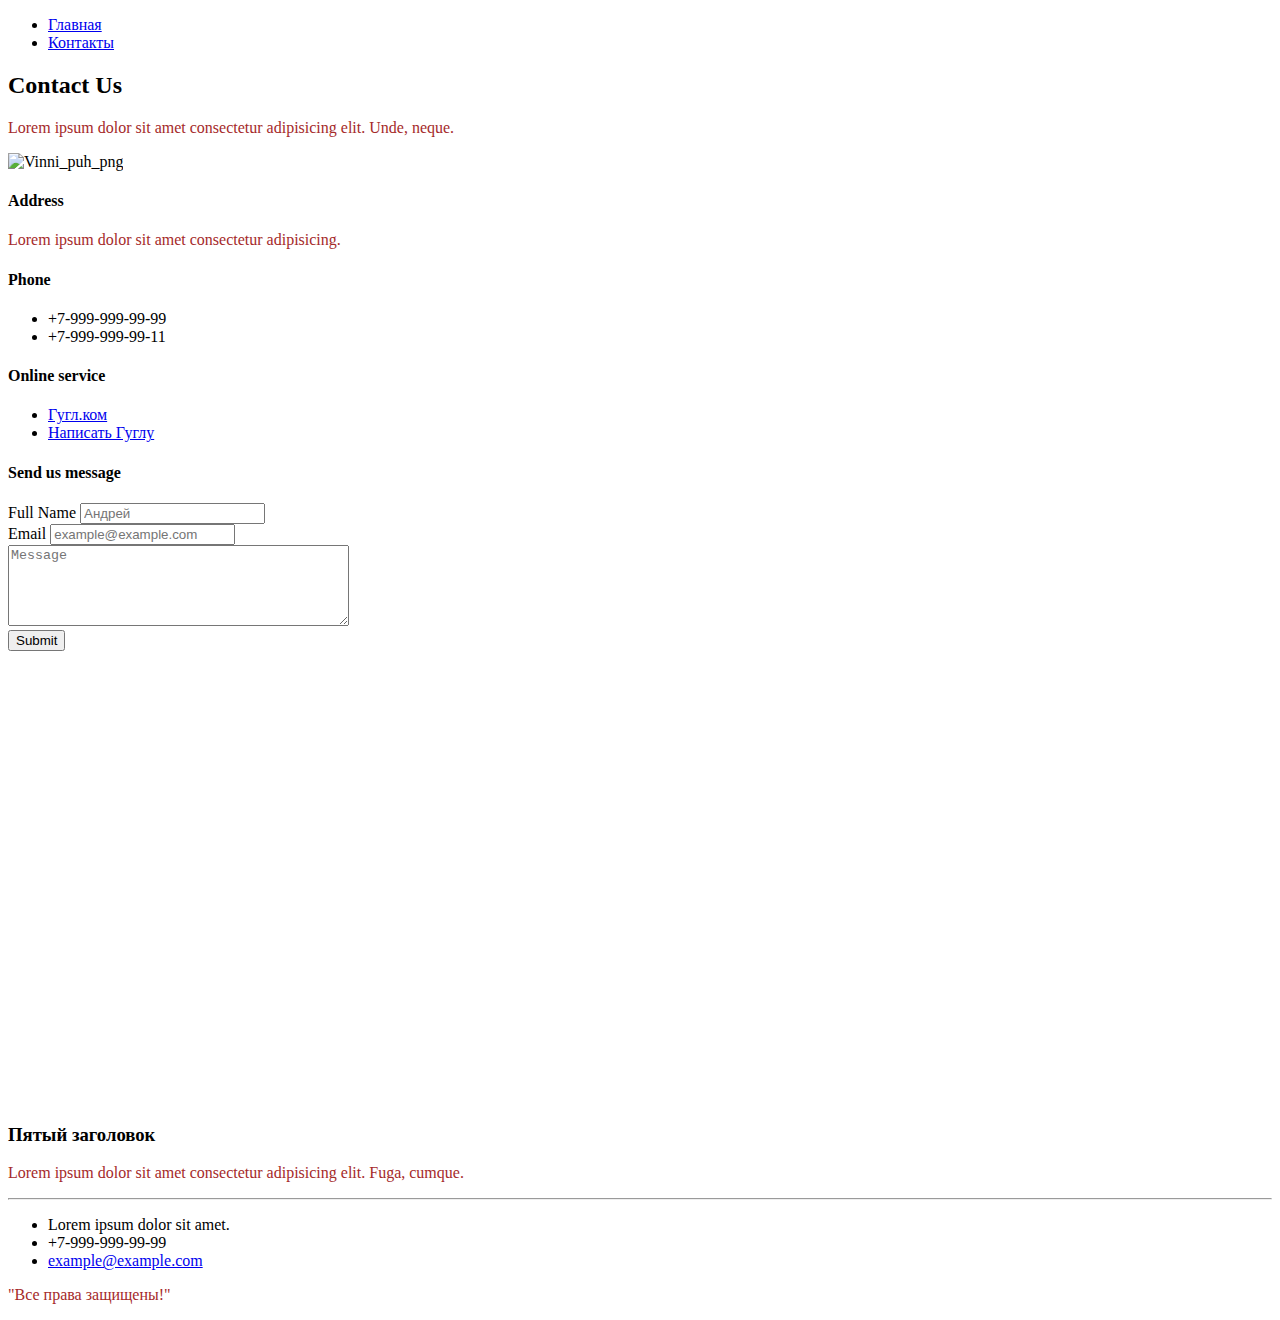
==== Lesson1/contacts.html @ d5a57ab0 "add style.css" ====
<!DOCTYPE html>
<html lang="en">

<head>
    <meta charset="UTF-8">
    <meta http-equiv="X-UA-Compatible" content="IE=edge">
    <meta name="viewport" content="width=device-width, initial-scale=1.0">
    <title>Контакты</title>
    <link rel="stylesheet" href="style.css">
</head>

<body>
    <ul>
        <li><a href="index.html">Главная</a></li>
        <li><a href="contacts.html">Контакты</a></li>
    </ul>
    <h2>Contact Us</h2>
    <p>Lorem ipsum dolor sit amet consectetur adipisicing elit. Unde, neque.</p>
    <img src="https://pngicon.ru/file/uploads/vinni-pukh-v-png.png" alt="Vinni_puh_png" width="300">
    <h4>Address</h4>
    <p>Lorem ipsum dolor sit amet consectetur adipisicing.</p>
    <h4>Phone</h4>
    <ul>
        <li>+7-999-999-99-99</li>
        <li>+7-999-999-99-11</li>
    </ul>
    <h4>Online service</h4>
    <ul>
        <li><a href="https://www.google.com/" target="_blank">Гугл.ком</a></li>
        <li><a href="mailto:support@gmail.com" target="_blank">Написать Гуглу</a></li>
    </ul>
    <form action="#">
        <h4>Send us message</h4>
        <label for="name">Full Name</label>
        <input type="text" placeholder="Андрей" id="name"><br>
        <label for="email">Email</label>
        <input type="email" placeholder="example@example.com" id="email"><br>
        <textarea cols="40" rows="5" placeholder="Message"></textarea><br>
        <button type="submit">Submit</button><br>
    </form>
    <iframe
        src="https://www.google.com/maps/embed?pb=!1m18!1m12!1m3!1d93121.4614003242!2d131.88324688826398!3d43.16656553459032!2m3!1f0!2f0!3f0!3m2!1i1024!2i768!4f13.1!3m3!1m2!1s0x5fb39cba5249d485%3A0x186704d4dd967e35!2z0JLQu9Cw0LTQuNCy0L7RgdGC0L7Quiwg0J_RgNC40LzQvtGA0YHQutC40Lkg0LrRgNCw0Lk!5e0!3m2!1sru!2sru!4v1621695137672!5m2!1sru!2sru"
        width="600" height="450" style="border:0;" allowfullscreen="" loading="lazy"></iframe>
    <h3>Пятый заголовок</h3>
    <p>Lorem ipsum dolor sit amet consectetur adipisicing elit. Fuga, cumque.</p>
    <hr>
    <ul>
        <li>Lorem ipsum dolor sit amet.</li>
        <li>+7-999-999-99-99</li>
        <li><a href="mailto:example@example.com">example@example.com</a></li>
    </ul>
    <p>"Все права защищены!"</p>
</body>

</html>
---- Lesson1/style.css ----
p {
    color: brown;
}
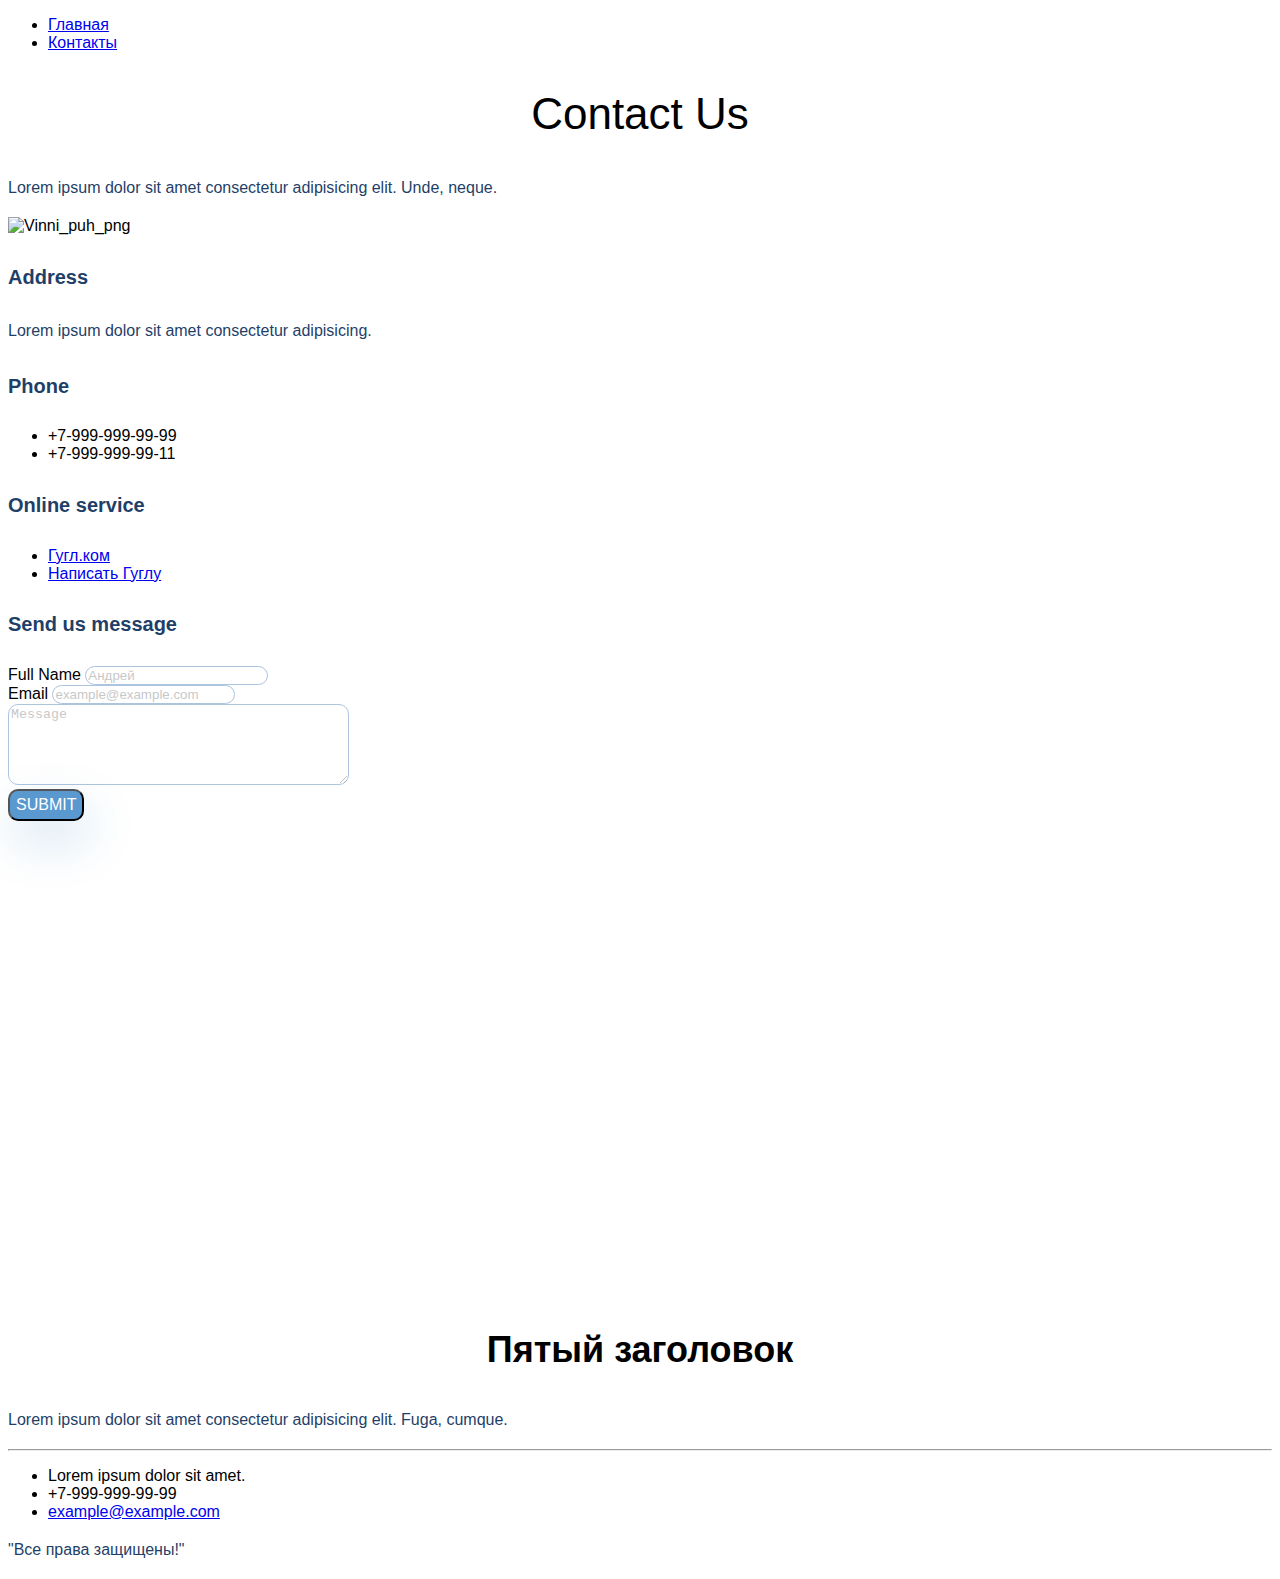
==== commit bd2205c5: "HomeWork3 done" ====
--- a/Lesson1/contacts.html
+++ b/Lesson1/contacts.html
@@ -14,42 +14,44 @@
         <li><a href="index.html">Главная</a></li>
         <li><a href="contacts.html">Контакты</a></li>
     </ul>
-    <h2>Contact Us</h2>
-    <p>Lorem ipsum dolor sit amet consectetur adipisicing elit. Unde, neque.</p>
+    <h2 class="h2">Contact Us</h2>
+    <p class="paragraph">Lorem ipsum dolor sit amet consectetur adipisicing elit. Unde, neque.</p>
     <img src="https://pngicon.ru/file/uploads/vinni-pukh-v-png.png" alt="Vinni_puh_png" width="300">
-    <h4>Address</h4>
-    <p>Lorem ipsum dolor sit amet consectetur adipisicing.</p>
-    <h4>Phone</h4>
+    <h4 class="h4">Address</h4>
+    <p class="paragraph">Lorem ipsum dolor sit amet consectetur adipisicing.</p>
+    <h4 class="h4">Phone</h4>
     <ul>
         <li>+7-999-999-99-99</li>
         <li>+7-999-999-99-11</li>
     </ul>
-    <h4>Online service</h4>
+    <h4 class="h4">Online service</h4>
     <ul>
         <li><a href="https://www.google.com/" target="_blank">Гугл.ком</a></li>
         <li><a href="mailto:support@gmail.com" target="_blank">Написать Гуглу</a></li>
     </ul>
     <form action="#">
-        <h4>Send us message</h4>
+        <h4 class="h4">Send us message</h4>
         <label for="name">Full Name</label>
-        <input type="text" placeholder="Андрей" id="name"><br>
+        <input class="input" type="text" placeholder="Андрей" id="name"><br>
         <label for="email">Email</label>
-        <input type="email" placeholder="example@example.com" id="email"><br>
-        <textarea cols="40" rows="5" placeholder="Message"></textarea><br>
-        <button type="submit">Submit</button><br>
+        <input class="input" type="email" placeholder="example@example.com" id="email"><br>
+        <textarea class="input" cols="40" rows="5" placeholder="Message"></textarea><br>
+        <button class="button" type="submit">Submit</button><br>
     </form>
+    <br>
     <iframe
         src="https://www.google.com/maps/embed?pb=!1m18!1m12!1m3!1d93121.4614003242!2d131.88324688826398!3d43.16656553459032!2m3!1f0!2f0!3f0!3m2!1i1024!2i768!4f13.1!3m3!1m2!1s0x5fb39cba5249d485%3A0x186704d4dd967e35!2z0JLQu9Cw0LTQuNCy0L7RgdGC0L7Quiwg0J_RgNC40LzQvtGA0YHQutC40Lkg0LrRgNCw0Lk!5e0!3m2!1sru!2sru!4v1621695137672!5m2!1sru!2sru"
         width="600" height="450" style="border:0;" allowfullscreen="" loading="lazy"></iframe>
-    <h3>Пятый заголовок</h3>
-    <p>Lorem ipsum dolor sit amet consectetur adipisicing elit. Fuga, cumque.</p>
+    <br>
+    <h3 class="h3">Пятый заголовок</h3>
+    <p class="paragraph">Lorem ipsum dolor sit amet consectetur adipisicing elit. Fuga, cumque.</p>
     <hr>
     <ul>
         <li>Lorem ipsum dolor sit amet.</li>
         <li>+7-999-999-99-99</li>
         <li><a href="mailto:example@example.com">example@example.com</a></li>
     </ul>
-    <p>"Все права защищены!"</p>
+    <p class="paragraph">"Все права защищены!"</p>
 </body>
 
 </html>--- a/Lesson1/style.css
+++ b/Lesson1/style.css
@@ -1,3 +1,43 @@
-p {
-    color: brown;
+body {
+    font-family: sans-serif;
+}
+.paragraph {
+    font-size: 16;
+    line-height: 26px;
+    color: #1F3F68;
+}
+.h1 {
+    font-size: 64px;
+    color: #1F3F68;
+}
+.h2 {
+    font-weight: 500;
+    font-size: 44px;
+    text-align: center;
+}
+.h3 {
+    font-size: 36px;
+    text-align: center;
+}
+.h4 {
+    font-size: 20px;
+    line-height: 30px;
+    color: #1F3F68;
+}
+.input {
+    border: 1px solid #356EAD;
+    box-sizing: border-box;
+    border-radius: 10px;
+    opacity: 0.4;
+}
+.button {
+    background: #5A98D0;
+    box-shadow: 5px 20px 50px rgba(16, 112, 177, 0.2);
+    border-radius: 10px;
+    font-weight: 500;
+    font-size: 16px;
+    line-height: 26px;
+    text-align: center;
+    color: #FFFFFF;
+    text-transform: uppercase;
 }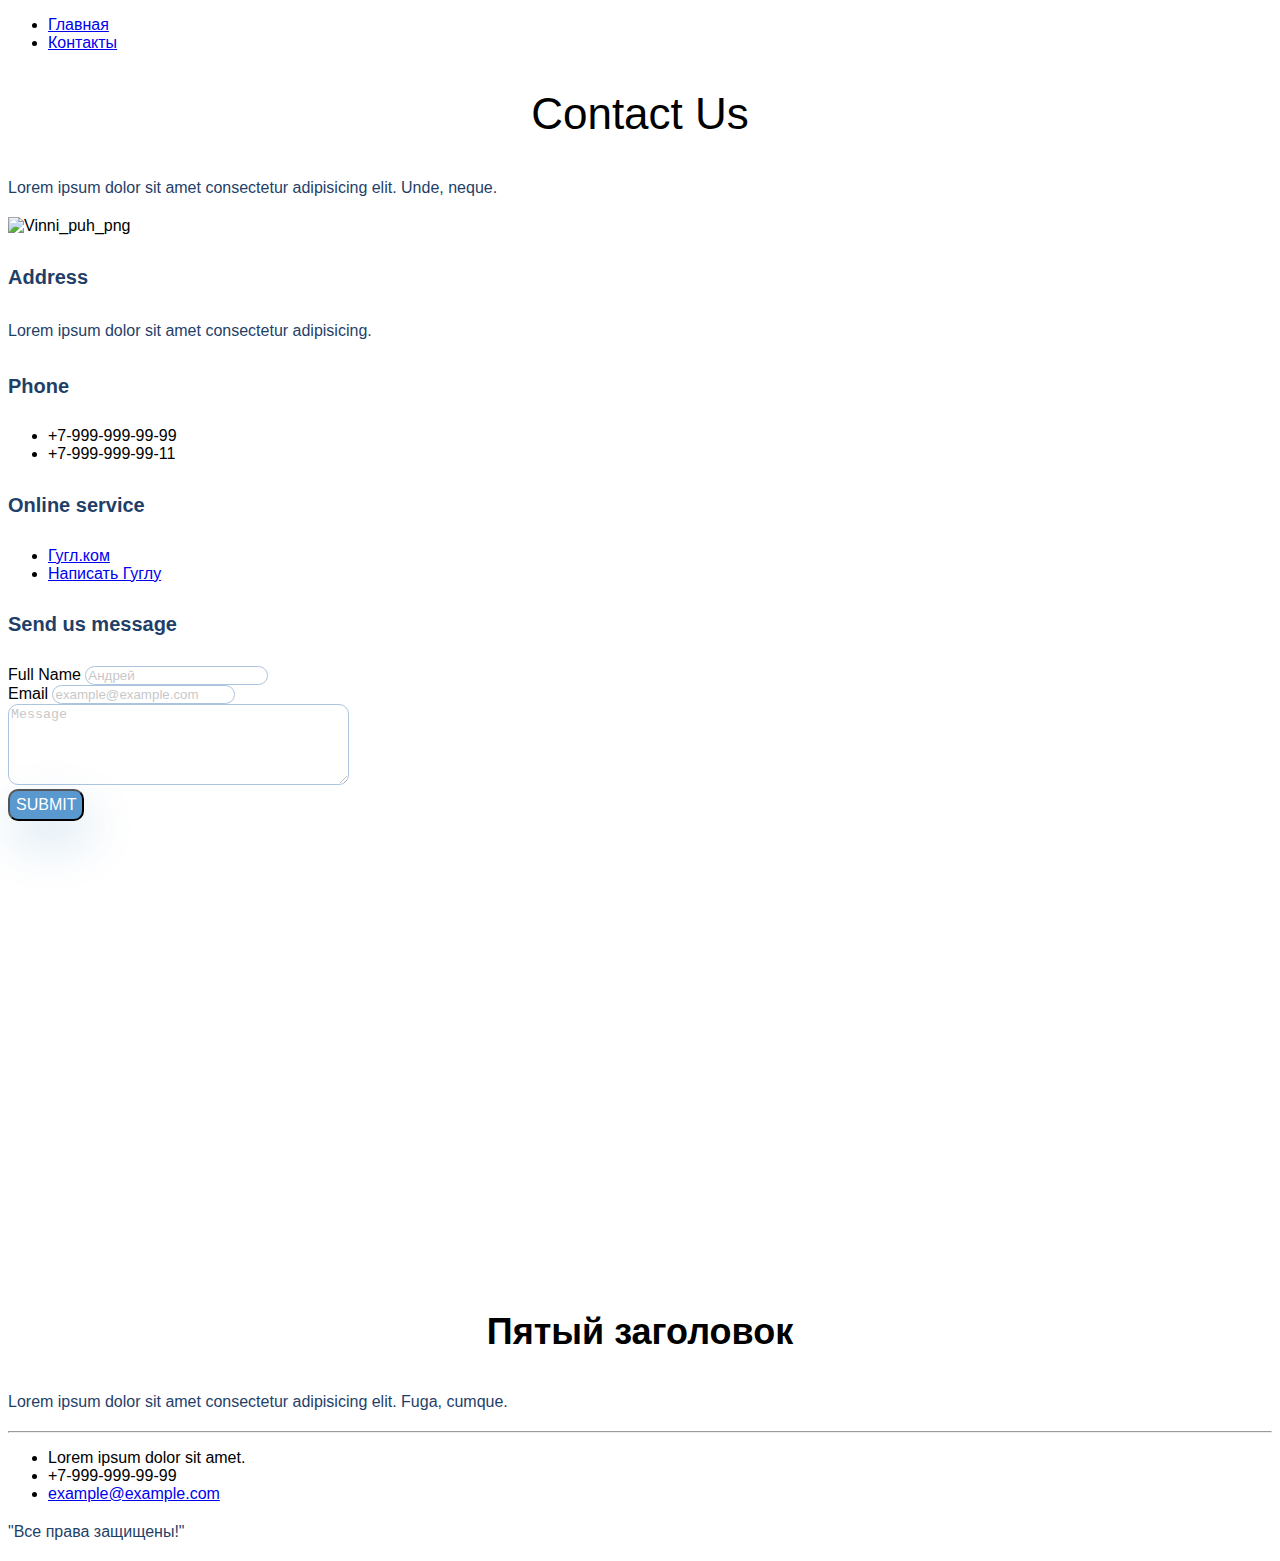
==== commit 3ce9b795: "HomeWork4 is done" ====
--- a/Lesson1/contacts.html
+++ b/Lesson1/contacts.html
@@ -10,48 +10,87 @@
 </head>
 
 <body>
-    <ul>
-        <li><a href="index.html">Главная</a></li>
-        <li><a href="contacts.html">Контакты</a></li>
-    </ul>
-    <h2 class="h2">Contact Us</h2>
-    <p class="paragraph">Lorem ipsum dolor sit amet consectetur adipisicing elit. Unde, neque.</p>
-    <img src="https://pngicon.ru/file/uploads/vinni-pukh-v-png.png" alt="Vinni_puh_png" width="300">
-    <h4 class="h4">Address</h4>
-    <p class="paragraph">Lorem ipsum dolor sit amet consectetur adipisicing.</p>
-    <h4 class="h4">Phone</h4>
-    <ul>
-        <li>+7-999-999-99-99</li>
-        <li>+7-999-999-99-11</li>
-    </ul>
-    <h4 class="h4">Online service</h4>
-    <ul>
-        <li><a href="https://www.google.com/" target="_blank">Гугл.ком</a></li>
-        <li><a href="mailto:support@gmail.com" target="_blank">Написать Гуглу</a></li>
-    </ul>
-    <form action="#">
-        <h4 class="h4">Send us message</h4>
-        <label for="name">Full Name</label>
-        <input class="input" type="text" placeholder="Андрей" id="name"><br>
-        <label for="email">Email</label>
-        <input class="input" type="email" placeholder="example@example.com" id="email"><br>
-        <textarea class="input" cols="40" rows="5" placeholder="Message"></textarea><br>
-        <button class="button" type="submit">Submit</button><br>
-    </form>
-    <br>
-    <iframe
-        src="https://www.google.com/maps/embed?pb=!1m18!1m12!1m3!1d93121.4614003242!2d131.88324688826398!3d43.16656553459032!2m3!1f0!2f0!3f0!3m2!1i1024!2i768!4f13.1!3m3!1m2!1s0x5fb39cba5249d485%3A0x186704d4dd967e35!2z0JLQu9Cw0LTQuNCy0L7RgdGC0L7Quiwg0J_RgNC40LzQvtGA0YHQutC40Lkg0LrRgNCw0Lk!5e0!3m2!1sru!2sru!4v1621695137672!5m2!1sru!2sru"
-        width="600" height="450" style="border:0;" allowfullscreen="" loading="lazy"></iframe>
-    <br>
-    <h3 class="h3">Пятый заголовок</h3>
-    <p class="paragraph">Lorem ipsum dolor sit amet consectetur adipisicing elit. Fuga, cumque.</p>
-    <hr>
-    <ul>
-        <li>Lorem ipsum dolor sit amet.</li>
-        <li>+7-999-999-99-99</li>
-        <li><a href="mailto:example@example.com">example@example.com</a></li>
-    </ul>
-    <p class="paragraph">"Все права защищены!"</p>
+    <div class="header">
+        <div class="headerBlock">
+            <div class="menu">
+                <ul>
+                    <li><a href="index.html">Главная</a></li>
+                    <li><a href="contacts.html">Контакты</a></li>
+                </ul>
+            </div>
+        </div>
+        <div class="contactUsHeader">
+            <h2 class="h2">Contact Us</h2>
+            <p class="paragraph">Lorem ipsum dolor sit amet consectetur adipisicing elit. Unde, neque.</p>
+        </div>
+    </div>
+
+    <div class="contacts">
+        <div class="contactsBlock">
+            <div class="contactsItem">
+                <img src="https://pngicon.ru/file/uploads/vinni-pukh-v-png.png" alt="Vinni_puh_png" width="300">
+                <div class="address">
+                    <h4 class="h4">Address</h4>
+                    <p class="paragraph">Lorem ipsum dolor sit amet consectetur adipisicing.</p>
+                </div>
+                <div class="phones">
+                    <h4 class="h4">Phone</h4>
+                    <ul>
+                        <li>+7-999-999-99-99</li>
+                        <li>+7-999-999-99-11</li>
+                    </ul>
+                </div>
+                <div class="services">
+                    <h4 class="h4">Online service</h4>
+                    <ul>
+                        <li><a href="https://www.google.com/" target="_blank">Гугл.ком</a></li>
+                        <li><a href="mailto:support@gmail.com" target="_blank">Написать Гуглу</a></li>
+                    </ul>
+                </div>
+            </div>
+            <div class="sendForm">
+                <form action="#">
+                    <h4 class="h4">Send us message</h4>
+                    <label for="name">Full Name</label>
+                    <input class="input" type="text" placeholder="Андрей" id="name"><br>
+                    <label for="email">Email</label>
+                    <input class="input" type="email" placeholder="example@example.com" id="email"><br>
+                    <textarea class="input" cols="40" rows="5" placeholder="Message"></textarea><br>
+                    <button class="button" type="submit">Submit</button><br>
+                </form>
+            </div>
+        </div>
+    </div>
+
+    <div class="map">
+        <div class="mapBlock">
+            <iframe
+                src="https://www.google.com/maps/embed?pb=!1m18!1m12!1m3!1d93121.4614003242!2d131.88324688826398!3d43.16656553459032!2m3!1f0!2f0!3f0!3m2!1i1024!2i768!4f13.1!3m3!1m2!1s0x5fb39cba5249d485%3A0x186704d4dd967e35!2z0JLQu9Cw0LTQuNCy0L7RgdGC0L7Quiwg0J_RgNC40LzQvtGA0YHQutC40Lkg0LrRgNCw0Lk!5e0!3m2!1sru!2sru!4v1621695137672!5m2!1sru!2sru"
+                width="600" height="450" style="border:0;" allowfullscreen="" loading="lazy"></iframe>
+        </div>
+    </div>
+
+    <div class="footer">
+        <div class="promoteBlock">
+            <div class="promoteItem">
+                <h3 class="h3">Пятый заголовок</h3>
+                <p class="paragraph">Lorem ipsum dolor sit amet consectetur adipisicing elit. Fuga, cumque.</p>
+            </div>
+        </div>
+        <div class="line">
+            <hr>
+        </div>
+        <div class="contactsBlock">
+            <ul>
+                <li>Lorem ipsum dolor sit amet.</li>
+                <li>+7-999-999-99-99</li>
+                <li><a href="mailto:example@example.com">example@example.com</a></li>
+            </ul>
+            <div class="copyright">
+                <p class="paragraph">"Все права защищены!"</p>
+            </div>
+        </div>
+    </div>
 </body>
 
 </html>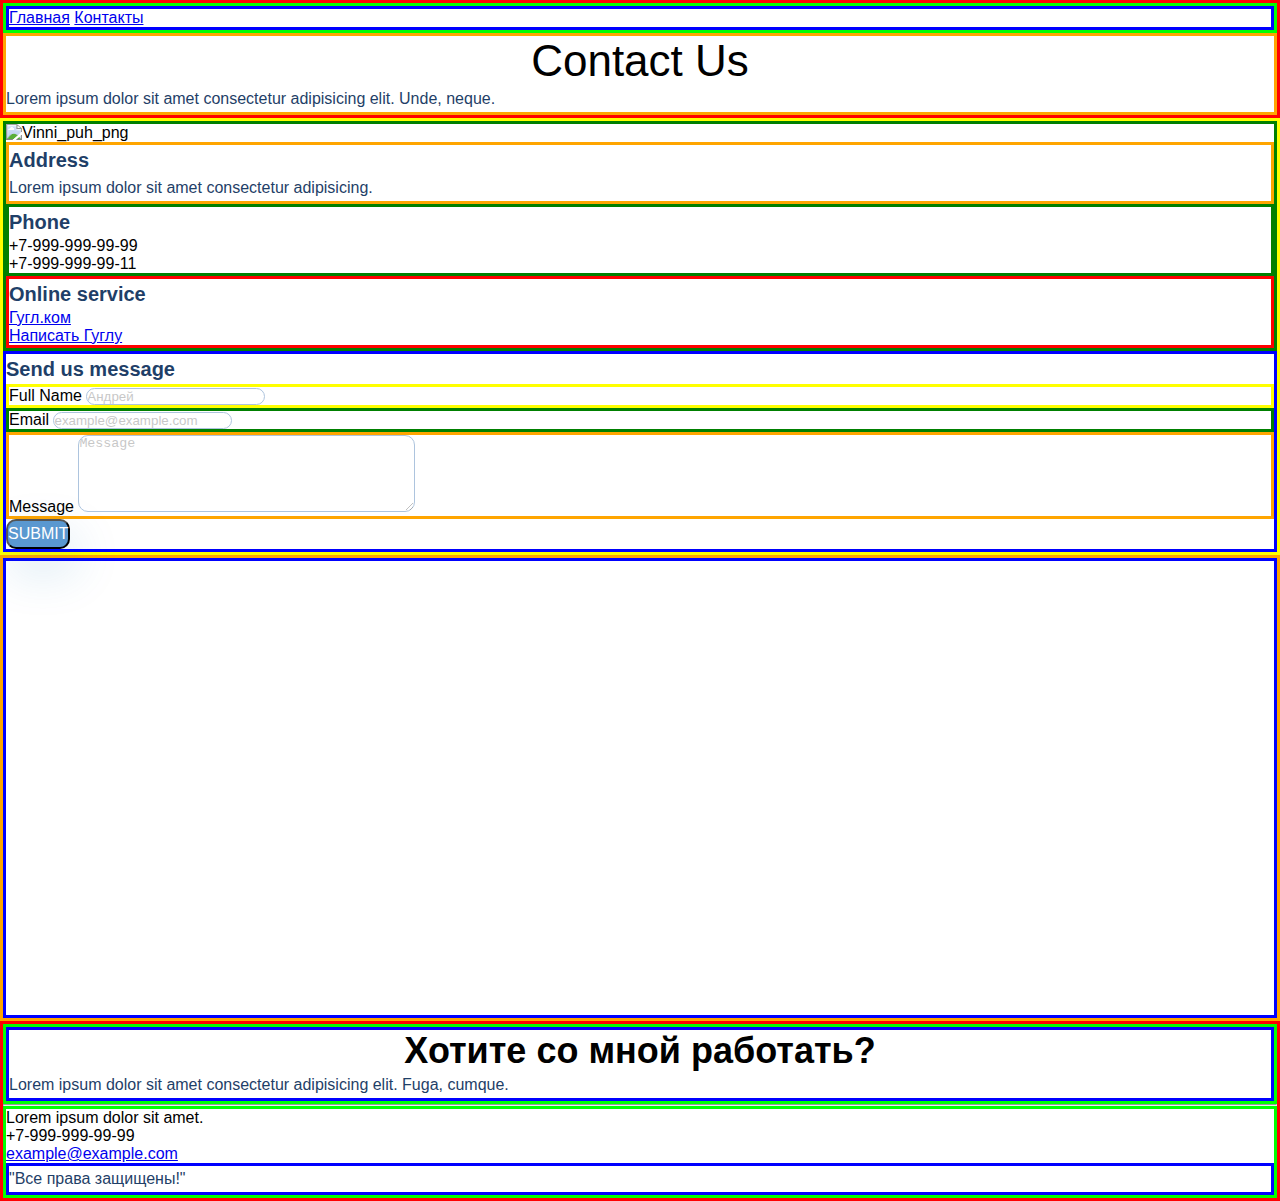
==== commit 381e12b2: "Исправил по 4 ДЗ" ====
--- a/Lesson1/contacts.html
+++ b/Lesson1/contacts.html
@@ -12,14 +12,12 @@
 <body>
     <div class="header">
         <div class="headerBlock">
-            <div class="menu">
-                <ul>
-                    <li><a href="index.html">Главная</a></li>
-                    <li><a href="contacts.html">Контакты</a></li>
-                </ul>
+            <div class="headerMenu">
+                <a href="index.html">Главная</a>
+                <a href="contacts.html">Контакты</a>
             </div>
         </div>
-        <div class="contactUsHeader">
+        <div class="contactUsBlock">
             <h2 class="h2">Contact Us</h2>
             <p class="paragraph">Lorem ipsum dolor sit amet consectetur adipisicing elit. Unde, neque.</p>
         </div>
@@ -27,38 +25,43 @@
 
     <div class="contacts">
         <div class="contactsBlock">
-            <div class="contactsItem">
-                <img src="https://pngicon.ru/file/uploads/vinni-pukh-v-png.png" alt="Vinni_puh_png" width="300">
-                <div class="address">
-                    <h4 class="h4">Address</h4>
-                    <p class="paragraph">Lorem ipsum dolor sit amet consectetur adipisicing.</p>
-                </div>
-                <div class="phones">
-                    <h4 class="h4">Phone</h4>
-                    <ul>
-                        <li>+7-999-999-99-99</li>
-                        <li>+7-999-999-99-11</li>
-                    </ul>
-                </div>
-                <div class="services">
-                    <h4 class="h4">Online service</h4>
-                    <ul>
-                        <li><a href="https://www.google.com/" target="_blank">Гугл.ком</a></li>
-                        <li><a href="mailto:support@gmail.com" target="_blank">Написать Гуглу</a></li>
-                    </ul>
-                </div>
+            <img src="https://pngicon.ru/file/uploads/vinni-pukh-v-png.png" alt="Vinni_puh_png" width="300">
+            <div class="address">
+                <h4 class="h4">Address</h4>
+                <p class="paragraph">Lorem ipsum dolor sit amet consectetur adipisicing.</p>
             </div>
-            <div class="sendForm">
-                <form action="#">
-                    <h4 class="h4">Send us message</h4>
+            <div class="phones">
+                <h4 class="h4">Phone</h4>
+                <ul>
+                    <li>+7-999-999-99-99</li>
+                    <li>+7-999-999-99-11</li>
+                </ul>
+            </div>
+            <div class="services">
+                <h4 class="h4">Online service</h4>
+                <ul>
+                    <li><a href="https://www.google.com/" target="_blank">Гугл.ком</a></li>
+                    <li><a href="mailto:support@gmail.com" target="_blank">Написать Гуглу</a></li>
+                </ul>
+            </div>
+        </div>
+        <div class="contactsForm">
+            <form action="#">
+                <h4 class="h4">Send us message</h4>
+                <div class="formName">
                     <label for="name">Full Name</label>
                     <input class="input" type="text" placeholder="Андрей" id="name"><br>
+                </div>
+                <div class="formEmail">
                     <label for="email">Email</label>
                     <input class="input" type="email" placeholder="example@example.com" id="email"><br>
-                    <textarea class="input" cols="40" rows="5" placeholder="Message"></textarea><br>
-                    <button class="button" type="submit">Submit</button><br>
-                </form>
-            </div>
+                </div>
+                <div class="formText">
+                    <label for="text">Message</label>
+                    <textarea class="input" cols="40" rows="5" placeholder="Message" id="text"></textarea><br>
+                </div>
+                <button class="button" type="submit">Submit</button><br>
+            </form>
         </div>
     </div>
 
@@ -71,16 +74,14 @@
     </div>
 
     <div class="footer">
-        <div class="promoteBlock">
-            <div class="promoteItem">
-                <h3 class="h3">Пятый заголовок</h3>
+        <div class="promotionBlock">
+            <div class="promotionItem">
+                <h3 class="h3">Хотите со мной работать?</h3>
                 <p class="paragraph">Lorem ipsum dolor sit amet consectetur adipisicing elit. Fuga, cumque.</p>
             </div>
         </div>
-        <div class="line">
-            <hr>
-        </div>
-        <div class="contactsBlock">
+        <hr>
+        <div class="footerContacts">
             <ul>
                 <li>Lorem ipsum dolor sit amet.</li>
                 <li>+7-999-999-99-99</li>
--- a/Lesson1/style.css
+++ b/Lesson1/style.css
@@ -1,3 +1,114 @@
+* {
+    margin: 0;
+    padding: 0;
+    }
+
+/* .container {
+    width: 1140px;
+    margin: 0 auto;
+    border: 3px solid lightgreen; 
+} */
+
+.header {
+    border: 3px solid red;
+}
+
+.headerBlock {
+    border: 3px solid lime;
+}
+
+.headerMenu {
+    border: 3px solid blue;
+}
+
+.headerItem {
+    border: 3px solid brown;
+}
+
+.career {
+    border: 3px solid red;
+}
+
+.careerBlock {
+    border: 3px solid lime;
+}
+
+.careerItem {
+    border: 3px solid blue;
+}
+
+.hobby {
+    border: 3px solid red;
+}
+
+.footer {
+    border: 3px solid red;
+}
+
+.promotionBlock {
+    border: 3px solid lime;
+}
+
+.promotionItem {
+    border: 3px solid blue;
+}
+
+.footerContacts {
+    border: 3px solid lime;
+}
+
+.copyright {
+    border: 3px solid blue;
+}
+
+.contactUsBlock {
+    border: 3px solid orange;
+}
+
+.contacts {
+    border: 3px solid yellow;
+}
+
+.contactsBlock {
+    border: 3px solid green;
+}
+
+.contactsForm {
+    border: 3px solid blue;
+}
+
+.address {
+    border: 3px solid orange;
+}
+
+.phones {
+    border: 3px solid green;
+}
+
+.services {
+    border: 3px solid red;
+}
+
+.formName {
+    border: 3px solid yellow;
+}
+
+.formEmail {
+    border: 3px solid green;
+}
+
+.formText {
+    border: 3px solid orange;
+}
+
+.map {
+    border: 3px solid orange;
+}
+
+.mapBlock {
+    border: 3px solid blue;
+}
+
 body {
     font-family: sans-serif;
 }
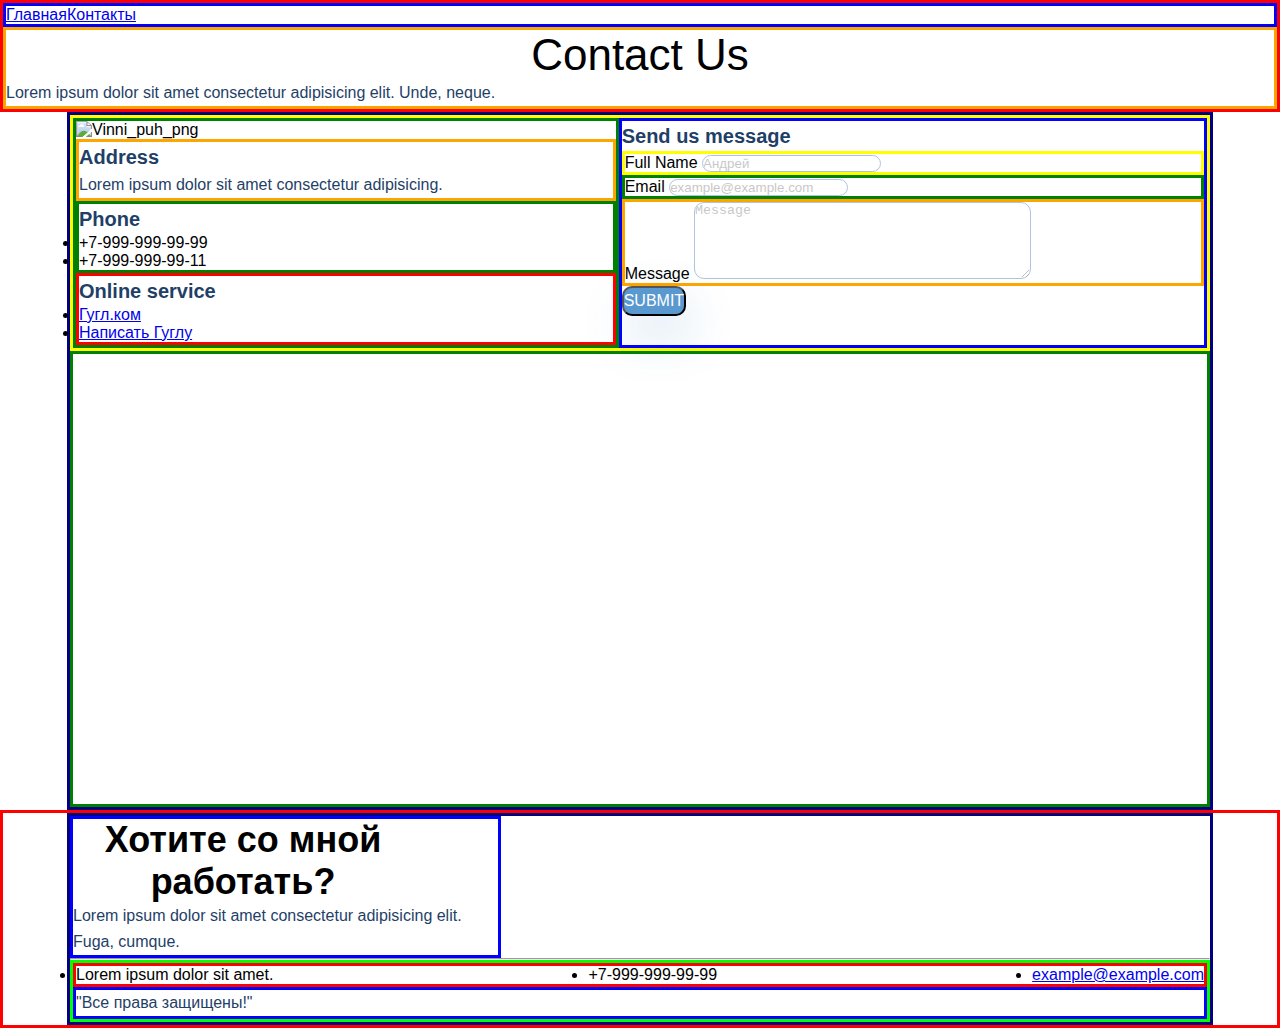
==== commit 5cb90177: "HomeWork5 done" ====
--- a/Lesson1/contacts.html
+++ b/Lesson1/contacts.html
@@ -11,84 +11,81 @@
 
 <body>
     <div class="header">
-        <div class="headerBlock">
-            <div class="headerMenu">
-                <a href="index.html">Главная</a>
-                <a href="contacts.html">Контакты</a>
-            </div>
-        </div>
+        <ul class="headerMenu">
+            <li><a href="index.html">Главная</a></li>
+            <li><a href="contacts.html">Контакты</a></li>
+        </ul>
         <div class="contactUsBlock">
             <h2 class="h2">Contact Us</h2>
             <p class="paragraph">Lorem ipsum dolor sit amet consectetur adipisicing elit. Unde, neque.</p>
         </div>
     </div>
 
-    <div class="contacts">
-        <div class="contactsBlock">
-            <img src="https://pngicon.ru/file/uploads/vinni-pukh-v-png.png" alt="Vinni_puh_png" width="300">
-            <div class="address">
-                <h4 class="h4">Address</h4>
-                <p class="paragraph">Lorem ipsum dolor sit amet consectetur adipisicing.</p>
+    <div class="container">
+        <div class="contacts">
+            <div class="contactsBlock">
+                <img src="https://pngicon.ru/file/uploads/vinni-pukh-v-png.png" alt="Vinni_puh_png" width="300">
+                <div class="address">
+                    <h4 class="h4">Address</h4>
+                    <p class="paragraph">Lorem ipsum dolor sit amet consectetur adipisicing.</p>
+                </div>
+                <div class="phones">
+                    <h4 class="h4">Phone</h4>
+                    <ul>
+                        <li>+7-999-999-99-99</li>
+                        <li>+7-999-999-99-11</li>
+                    </ul>
+                </div>
+                <div class="services">
+                    <h4 class="h4">Online service</h4>
+                    <ul>
+                        <li><a href="https://www.google.com/" target="_blank">Гугл.ком</a></li>
+                        <li><a href="mailto:support@gmail.com" target="_blank">Написать Гуглу</a></li>
+                    </ul>
+                </div>
             </div>
-            <div class="phones">
-                <h4 class="h4">Phone</h4>
-                <ul>
-                    <li>+7-999-999-99-99</li>
-                    <li>+7-999-999-99-11</li>
-                </ul>
-            </div>
-            <div class="services">
-                <h4 class="h4">Online service</h4>
-                <ul>
-                    <li><a href="https://www.google.com/" target="_blank">Гугл.ком</a></li>
-                    <li><a href="mailto:support@gmail.com" target="_blank">Написать Гуглу</a></li>
-                </ul>
+            <div class="contactsForm">
+                <form action="#">
+                    <h4 class="h4">Send us message</h4>
+                    <div class="formName">
+                        <label for="name">Full Name</label>
+                        <input class="input" type="text" placeholder="Андрей" id="name"><br>
+                    </div>
+                    <div class="formEmail">
+                        <label for="email">Email</label>
+                        <input class="input" type="email" placeholder="example@example.com" id="email"><br>
+                    </div>
+                    <div class="formText">
+                        <label for="text">Message</label>
+                        <textarea class="input" cols="40" rows="5" placeholder="Message" id="text"></textarea><br>
+                    </div>
+                    <button class="button" type="submit">Submit</button><br>
+                </form>
             </div>
         </div>
-        <div class="contactsForm">
-            <form action="#">
-                <h4 class="h4">Send us message</h4>
-                <div class="formName">
-                    <label for="name">Full Name</label>
-                    <input class="input" type="text" placeholder="Андрей" id="name"><br>
-                </div>
-                <div class="formEmail">
-                    <label for="email">Email</label>
-                    <input class="input" type="email" placeholder="example@example.com" id="email"><br>
-                </div>
-                <div class="formText">
-                    <label for="text">Message</label>
-                    <textarea class="input" cols="40" rows="5" placeholder="Message" id="text"></textarea><br>
-                </div>
-                <button class="button" type="submit">Submit</button><br>
-            </form>
-        </div>
-    </div>
-
-    <div class="map">
         <div class="mapBlock">
-            <iframe
+            <iframe class="mapItem"
                 src="https://www.google.com/maps/embed?pb=!1m18!1m12!1m3!1d93121.4614003242!2d131.88324688826398!3d43.16656553459032!2m3!1f0!2f0!3f0!3m2!1i1024!2i768!4f13.1!3m3!1m2!1s0x5fb39cba5249d485%3A0x186704d4dd967e35!2z0JLQu9Cw0LTQuNCy0L7RgdGC0L7Quiwg0J_RgNC40LzQvtGA0YHQutC40Lkg0LrRgNCw0Lk!5e0!3m2!1sru!2sru!4v1621695137672!5m2!1sru!2sru"
-                width="600" height="450" style="border:0;" allowfullscreen="" loading="lazy"></iframe>
+                height="450" style="border:0;" allowfullscreen="" loading="lazy"></iframe>
         </div>
     </div>
 
     <div class="footer">
-        <div class="promotionBlock">
+        <div class="container">
             <div class="promotionItem">
-                <h3 class="h3">Хотите со мной работать?</h3>
+                <h3 class="h3 promotionHeader">Хотите со мной работать?</h3>
                 <p class="paragraph">Lorem ipsum dolor sit amet consectetur adipisicing elit. Fuga, cumque.</p>
             </div>
-        </div>
-        <hr>
-        <div class="footerContacts">
-            <ul>
-                <li>Lorem ipsum dolor sit amet.</li>
-                <li>+7-999-999-99-99</li>
-                <li><a href="mailto:example@example.com">example@example.com</a></li>
-            </ul>
-            <div class="copyright">
-                <p class="paragraph">"Все права защищены!"</p>
+            <hr>
+            <div class="footerBlock">
+                <ul class="footerItem">
+                    <li>Lorem ipsum dolor sit amet.</li>
+                    <li>+7-999-999-99-99</li>
+                    <li><a href="mailto:example@example.com">example@example.com</a></li>
+                </ul>
+                <div class="copyright">
+                    <p class="paragraph">"Все права защищены!"</p>
+                </div>
             </div>
         </div>
     </div>
--- a/Lesson1/style.css
+++ b/Lesson1/style.css
@@ -3,21 +3,19 @@
     padding: 0;
     }
 
-/* .container {
+.container {
     width: 1140px;
     margin: 0 auto;
-    border: 3px solid lightgreen; 
-} */
+    border: 3px solid navy; 
+}
 
 .header {
     border: 3px solid red;
 }
 
-.headerBlock {
-    border: 3px solid lime;
-}
-
 .headerMenu {
+    display: flex;
+    list-style-type: none;
     border: 3px solid blue;
 }
 
@@ -25,36 +23,54 @@
     border: 3px solid brown;
 }
 
+.welcomeH1 {
+    width: 510px;
+}
+
+.welcomeText {
+    width: 425px;
+}
+
 .career {
     border: 3px solid red;
 }
 
 .careerBlock {
+    display: flex;
+    justify-content:space-between;
     border: 3px solid lime;
 }
 
 .careerItem {
+    width: 359px;
     border: 3px solid blue;
 }
 
 .hobby {
-    border: 3px solid red;
+    border: 3px solid violet;
 }
 
 .footer {
     border: 3px solid red;
 }
 
-.promotionBlock {
+.promotionItem {
+    width: 425px;
+    border: 3px solid blue;
+}
+
+.promotionHeader {
+    width: 340px;
+}
+
+.footerBlock {
     border: 3px solid lime;
 }
 
-.promotionItem {
-    border: 3px solid blue;
-}
-
-.footerContacts {
-    border: 3px solid lime;
+.footerItem {
+    display: flex;
+    justify-content: space-between;
+    border: 3px solid red;
 }
 
 .copyright {
@@ -66,14 +82,17 @@
 }
 
 .contacts {
+    display: flex;
     border: 3px solid yellow;
 }
 
 .contactsBlock {
+    flex-grow: 1;
     border: 3px solid green;
 }
 
 .contactsForm {
+    flex-grow: 1;
     border: 3px solid blue;
 }
 
@@ -101,11 +120,13 @@
     border: 3px solid orange;
 }
 
-.map {
-    border: 3px solid orange;
+.mapBlock {
+    display: flex;
+    border: 3px solid green;
 }
 
-.mapBlock {
+.mapItem {
+    flex-grow: 1;
     border: 3px solid blue;
 }
 
@@ -121,6 +142,7 @@
     font-size: 64px;
     color: #1F3F68;
 }
+
 .h2 {
     font-weight: 500;
     font-size: 44px;
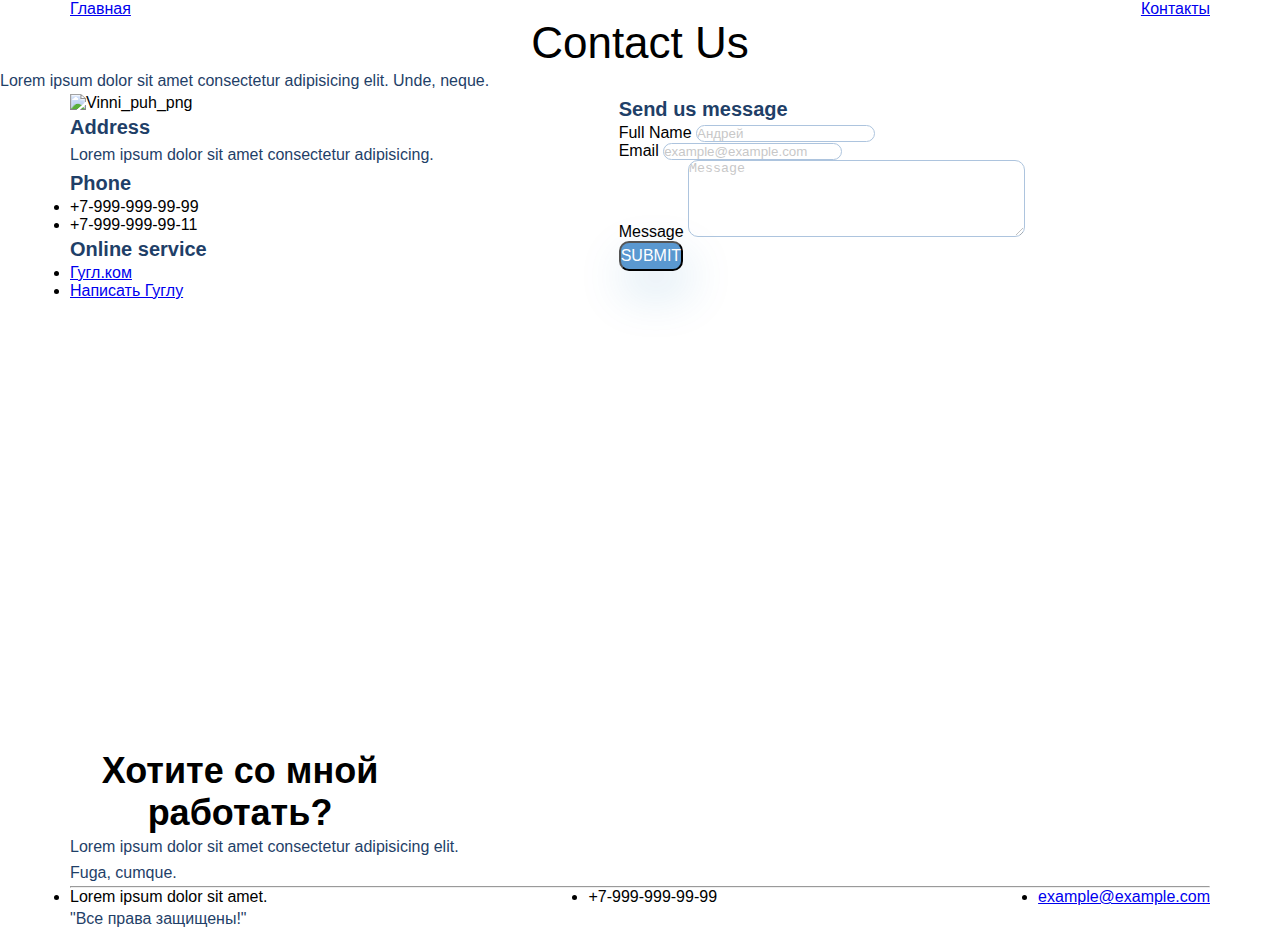
==== commit 7fa42036: "Исправил меню сайта и шапку на главной" ====
--- a/Lesson1/contacts.html
+++ b/Lesson1/contacts.html
@@ -11,7 +11,7 @@
 
 <body>
     <div class="header">
-        <ul class="headerMenu">
+        <ul class="headerMenu container">
             <li><a href="index.html">Главная</a></li>
             <li><a href="contacts.html">Контакты</a></li>
         </ul>
--- a/Lesson1/style.css
+++ b/Lesson1/style.css
@@ -6,22 +6,22 @@
 .container {
     width: 1140px;
     margin: 0 auto;
-    border: 3px solid navy; 
 }
 
-.header {
-    border: 3px solid red;
-}
+/* .header {
+} */
+
+/* .headerBlock {
+} */
 
 .headerMenu {
     display: flex;
+    justify-content: space-between;
     list-style-type: none;
-    border: 3px solid blue;
 }
 
-.headerItem {
-    border: 3px solid brown;
-}
+/* .headerItem {
+} */
 
 .welcomeH1 {
     width: 510px;
@@ -31,103 +31,85 @@
     width: 425px;
 }
 
-.career {
-    border: 3px solid red;
-}
+/* .career {
+} */
 
 .careerBlock {
     display: flex;
     justify-content:space-between;
-    border: 3px solid lime;
 }
 
 .careerItem {
     width: 359px;
-    border: 3px solid blue;
 }
 
-.hobby {
-    border: 3px solid violet;
-}
+/* .hobby {
+} */
 
-.footer {
-    border: 3px solid red;
-}
+/* .footer {
+} */
 
 .promotionItem {
     width: 425px;
-    border: 3px solid blue;
 }
 
 .promotionHeader {
     width: 340px;
 }
 
-.footerBlock {
-    border: 3px solid lime;
-}
+/* .footerBlock {
+} */
 
 .footerItem {
     display: flex;
     justify-content: space-between;
-    border: 3px solid red;
 }
 
-.copyright {
-    border: 3px solid blue;
-}
+/* .copyright {
+} */
 
-.contactUsBlock {
-    border: 3px solid orange;
-}
+/* .contactUsBlock {
+} */
 
 .contacts {
     display: flex;
-    border: 3px solid yellow;
 }
 
 .contactsBlock {
     flex-grow: 1;
-    border: 3px solid green;
 }
 
 .contactsForm {
     flex-grow: 1;
-    border: 3px solid blue;
 }
 
-.address {
+/* .address {
+} */
+
+/* .phones {
+} */
+
+/* .services {
+} */
+
+/* .formName {
+    border: 3px solid yellow;
+} */
+
+/* .formEmail {
+    border: 3px solid green;
+} */
+
+/* .formText {
     border: 3px solid orange;
-}
-
-.phones {
-    border: 3px solid green;
-}
-
-.services {
-    border: 3px solid red;
-}
-
-.formName {
-    border: 3px solid yellow;
-}
-
-.formEmail {
-    border: 3px solid green;
-}
-
-.formText {
-    border: 3px solid orange;
-}
+} */
 
 .mapBlock {
     display: flex;
-    border: 3px solid green;
 }
 
 .mapItem {
     flex-grow: 1;
-    border: 3px solid blue;
 }
 
 body {
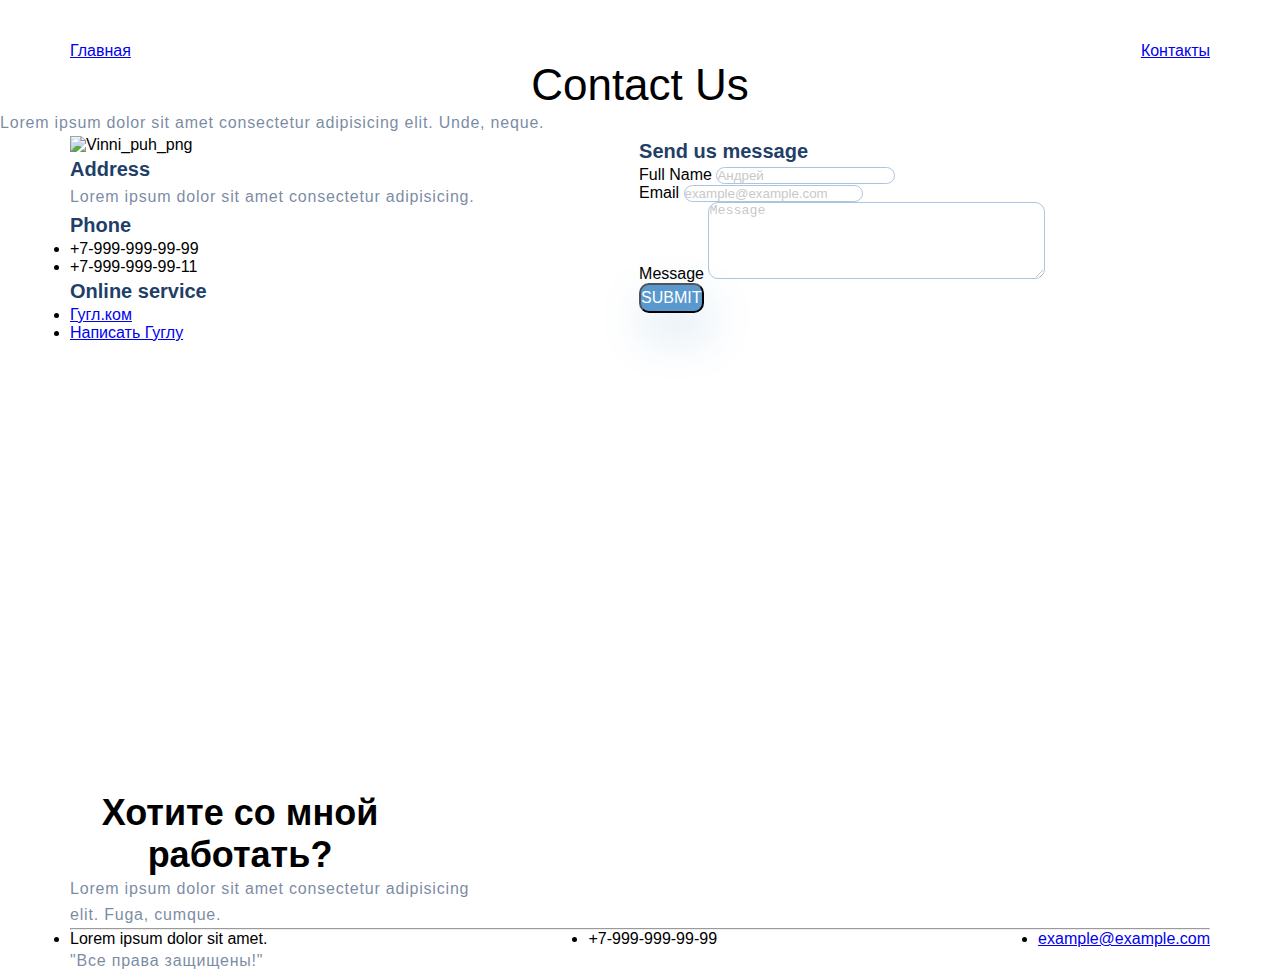
==== commit 71a89777: "Сделал шапку главной по макету" ====
--- a/Lesson1/contacts.html
+++ b/Lesson1/contacts.html
@@ -10,7 +10,7 @@
 </head>
 
 <body>
-    <div class="header">
+    <div class="contactsHeader">
         <ul class="headerMenu container">
             <li><a href="index.html">Главная</a></li>
             <li><a href="contacts.html">Контакты</a></li>
--- a/Lesson1/style.css
+++ b/Lesson1/style.css
@@ -8,27 +8,59 @@
     margin: 0 auto;
 }
 
-/* .header {
-} */
+.main_header {
+    height: 768px;
+    background: linear-gradient(0deg, #EBF3FB 8.84%, rgba(152, 195, 232, 0) 31.12%);
+}
 
-/* .headerBlock {
-} */
+.header_block {
+    display: flex;
+    flex-direction: column;
+    height: 100%;
+}
 
 .headerMenu {
     display: flex;
     justify-content: space-between;
     list-style-type: none;
+    padding-top: 42px;
 }
 
-/* .headerItem {
-} */
+.headerItem {
+    padding-top: 115px;
+    flex-grow: 1;
+    background-image: url(img/top_bg.png);
+    background-repeat: no-repeat;
+    background-position: right center;
+}
 
-.welcomeH1 {
+.welcome_h1 {
+    font-size: 64px;
+    color: #1F3F68;
     width: 510px;
+    font-weight: 300;
+    line-height: 74px;
+    letter-spacing: 0.04em;
+    margin-bottom: 32px;
 }
 
 .welcomeText {
     width: 425px;
+}
+
+.top_button {
+    font-size: 16px;
+    line-height: 26px;
+    text-align: center;
+    letter-spacing: 0.04em;
+    color: #FFFFFF;
+    background: #5A98D0;
+    box-shadow: 5px 10px 20px rgba(53, 110, 173, 0.2);
+    border-radius: 10px;
+    padding: 15px 50px;
+    text-decoration: none;
+    display: inline-block;
+    margin-top: 71px;
 }
 
 /* .career {
@@ -119,10 +151,8 @@
     font-size: 16;
     line-height: 26px;
     color: #1F3F68;
-}
-.h1 {
-    font-size: 64px;
-    color: #1F3F68;
+    letter-spacing: 0.05em;
+    opacity: 0.6;
 }
 
 .h2 {
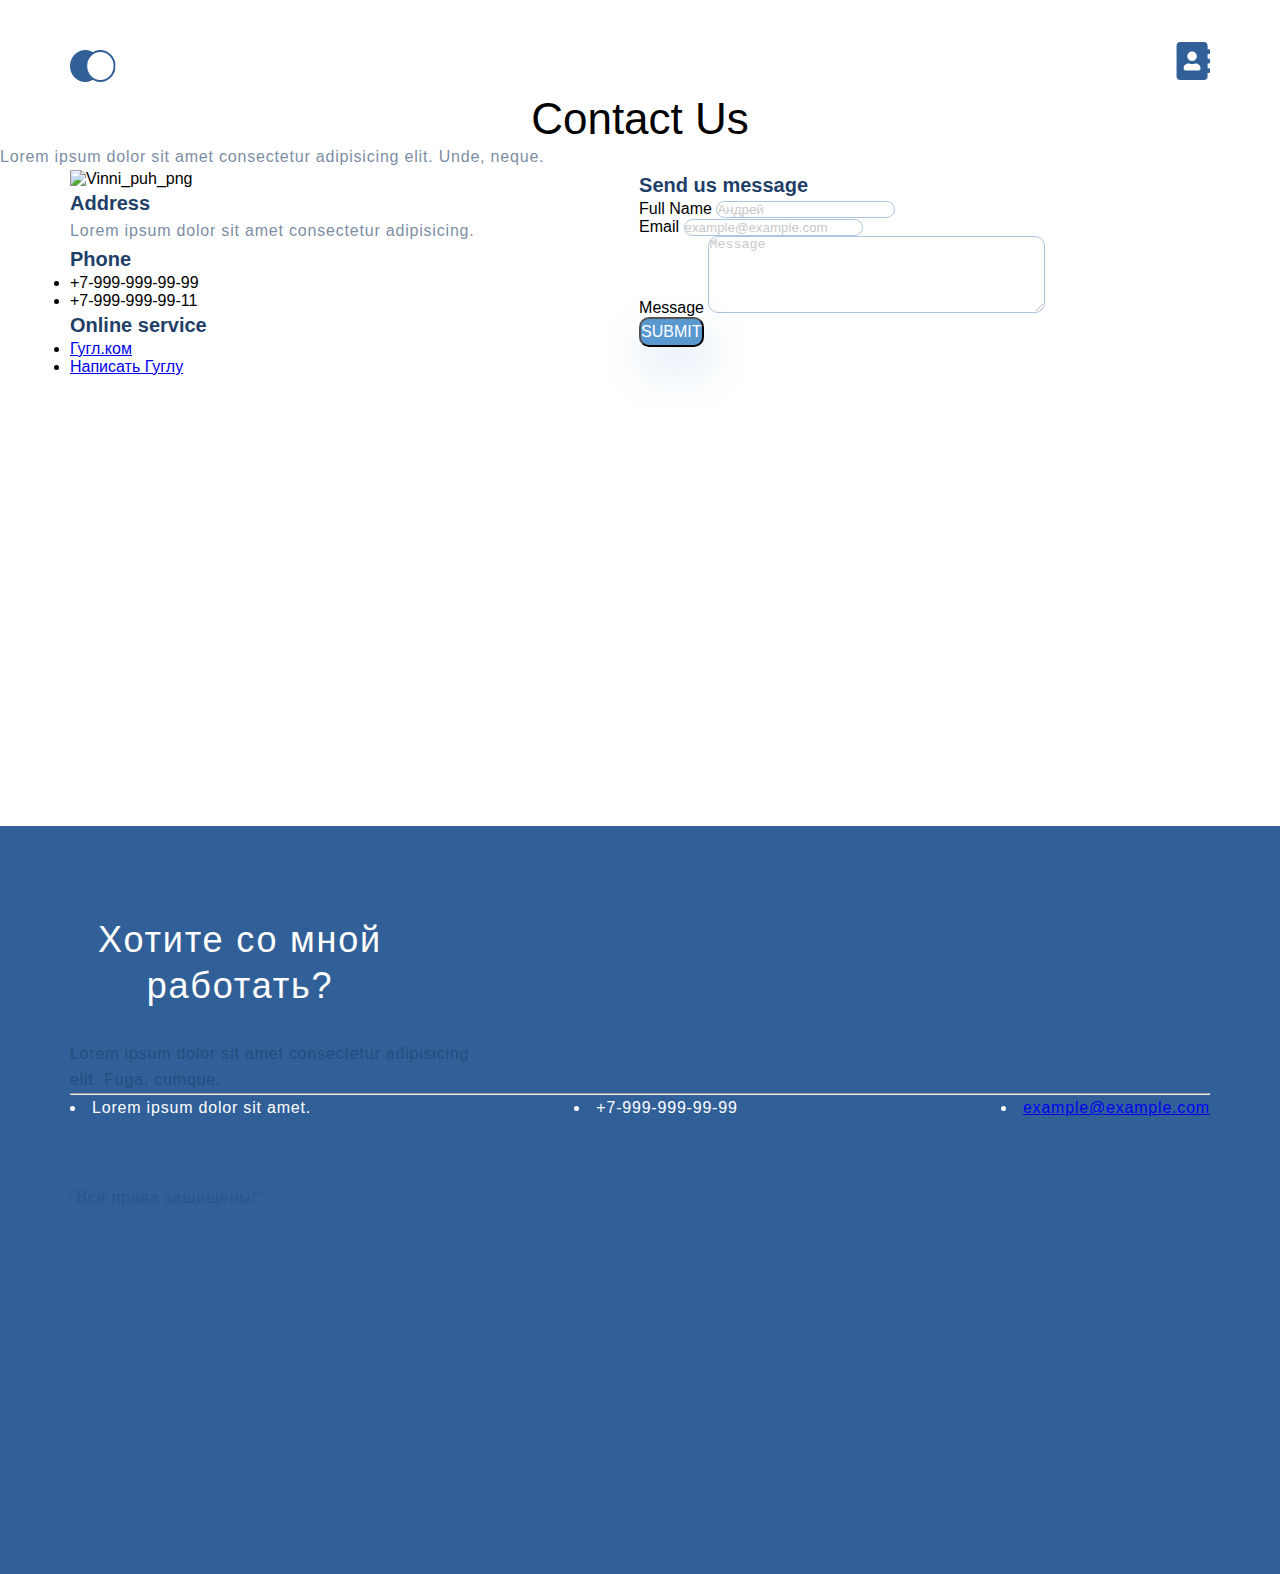
==== commit f29d49f6: "Собрал главную по макету" ====
--- a/Lesson1/contacts.html
+++ b/Lesson1/contacts.html
@@ -12,8 +12,8 @@
 <body>
     <div class="contactsHeader">
         <ul class="headerMenu container">
-            <li><a href="index.html">Главная</a></li>
-            <li><a href="contacts.html">Контакты</a></li>
+            <li><a href="index.html"><img src="img/logo.svg" alt="Главная"></a></li>
+            <li><a href="contacts.html"><img src="img/contacts.svg" alt="Контакты"></a></li>
         </ul>
         <div class="contactUsBlock">
             <h2 class="h2">Contact Us</h2>
--- a/Lesson1/style.css
+++ b/Lesson1/style.css
@@ -4,7 +4,7 @@
     }
 
 .container {
-    width: 1140px;
+    max-width: 1140px;
     margin: 0 auto;
 }
 
@@ -63,42 +63,188 @@
     margin-top: 71px;
 }
 
-/* .career {
-} */
+.career {
+    padding-top: 64px;
+}
+
+.career_heading {
+    font-weight: 300;
+    line-height: 46px;
+    letter-spacing: 0.05em;
+    color: #000000;
+}
 
 .careerBlock {
     display: flex;
     justify-content:space-between;
+    padding-top: 64px;
+    padding-bottom: 64px;
 }
 
 .careerItem {
+    display: flex;
+    flex-direction: column;
     width: 359px;
-}
-
-/* .hobby {
-} */
-
-/* .footer {
-} */
+    padding: 44px 32px;
+    box-sizing: border-box;
+    background: #FFFFFF;    
+    box-shadow: 5px 20px 50px rgba(16, 112, 177, 0.2);
+    border-radius: 10px;
+}
+
+.card_img {
+    align-self: center;
+    margin-bottom: 51px;
+}
+
+.card_heading {
+    letter-spacing: 0.05em;
+    margin-bottom: 14px;
+}
+
+.card_link {
+    font-size: 14px;
+    line-height: 30px;    
+    letter-spacing: 0.05em;    
+    color: #5A98D0;
+    text-decoration: none;
+}
+
+.hobby_heading {
+    font-weight: 300;
+    line-height: 46px;    
+    letter-spacing: 0.05em;
+    color: #000000;
+}
+
+.hobby_text {
+    font-size: 16px;
+    line-height: 26px;    
+    text-align: center;
+    letter-spacing: 0.05em;
+    color: #222222;
+    width: 75%;
+    margin: 32px auto 64px;
+}
+
+.hobby_block {
+    display: flex;
+    justify-content: space-between;
+    margin-top: 32px;
+    margin-bottom: 112px;
+}
+
+.hobby_item {
+    position: relative;
+    flex-grow: 1;
+}
+
+.hobby_item_margin {
+    margin-right: 32px;
+}
+
+.hobby_img {
+    width: 100%;
+}
+
+.item1_text {
+    font-size: 32px;
+    line-height: 46px;    
+    text-align: right;
+    letter-spacing: 0.05em;
+    color: #FFFFFF;
+    position: absolute;
+    top: 64px;
+    right: 64px;
+}
+
+.item2_text {
+    font-size: 28px;    
+    line-height: 46px;    
+    text-align: right;
+    letter-spacing: 0.05em;
+    color: #FFFFFF;
+    position: absolute;
+    top: 32px;
+    left: 32px;
+}
+
+.footer {
+    height: 657px;
+    background: #316099;
+    padding-top: 91px;
+}
+
+.promotion_block {
+    display: flex;
+    justify-content: space-between;
+}
 
 .promotionItem {
     width: 425px;
 }
 
 .promotionHeader {
-    width: 340px;
-}
-
-/* .footerBlock {
-} */
+    font-size: 36px;            
+    width: 340px;    
+    line-height: 46px;    
+    letter-spacing: 0.05em;    
+    color: #FFFFFF;
+    font-weight: normal;
+    margin-bottom: 32px;
+}
+
+.lets_talk {
+    font-weight: normal;
+    font-size: 16px;
+    line-height: 26px;    
+    text-align: center;
+    letter-spacing: 0.04em;
+    color: #FFFFFF;
+    text-decoration: none;
+    background: #5A98D0;
+    display: inline-block;
+    align-self: center;
+    padding: 15px 80px;
+}
+
+.copyright {
+    font-size: 16;
+    line-height: 26px;
+    letter-spacing: 0.05em;
+    opacity: 0.6;
+    font-weight: normal;
+    color: #FFFFFF;
+}
+
+.footer_hr {
+    opacity: 0.4;
+    border: 1px solid #FFFFFF;
+    margin-top: 96px;
+    margin-bottom: 64px;
+}
 
 .footerItem {
     display: flex;
     justify-content: space-between;
-}
-
-/* .copyright {
-} */
+
+    font-weight: normal;
+    font-size: 16px;
+    line-height: 26px;    
+    letter-spacing: 0.05em;    
+    color: #FFFFFF;
+    margin-bottom: 64px;
+    list-style-position: inside;
+}
+
+.mailto {
+    font-weight: normal;
+    font-size: 16px;
+    line-height: 26px;
+    letter-spacing: 0.05em;
+    color: #FFFFFF;
+    text-decoration: none;
+}
 
 /* .contactUsBlock {
 } */
